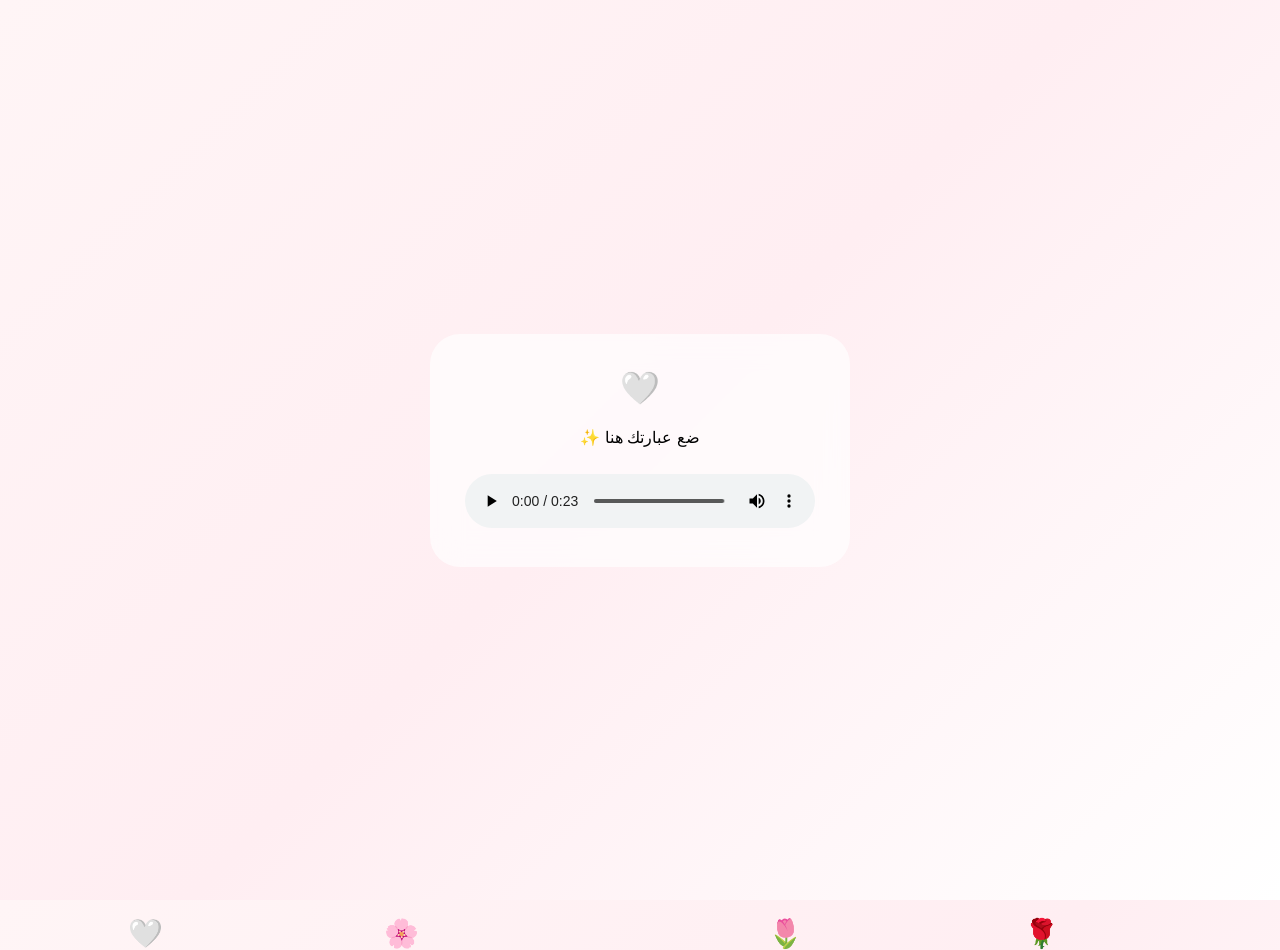
==== ahmad/ahmadndex.html @ 08e12acd "Add files via upload" ====
<!DOCTYPE html>
<html lang="ar" dir="rtl">

<head>
<meta charset="UTF-8">
<meta name="viewport" content="width=device-width, initial-scale=1.0">

<title>إهداء </title>

<style>

*{
margin:0;
padding:0;
box-sizing:border-box;
font-family:Arial;
}

body{

min-height:100vh;

display:flex;

justify-content:center;

align-items:center;

padding:20px;

overflow:hidden;

background:
linear-gradient(
135deg,
#fff5f6,
#ffeef2,
#fff
);

}

.float{

position:absolute;

bottom:-50px;

font-size:28px;

animation:
up linear infinite;

}

@keyframes up{

100%{

transform:
translateY(-120vh)
rotate(360deg);

}

}

.card{

width:100%;
max-width:420px;

padding:35px;

border-radius:30px;

text-align:center;

background:
rgba(
255,
255,
255,
0.65
);

backdrop-filter:blur(15px);

}

h1{

color:#c97790;

margin-bottom:15px;

}

p{

line-height:2;

margin-bottom:20px;

}

/* مشغل الصوت */

audio{

width:100%;

border-radius:20px;

}

</style>

</head>

<body>

<div class="float"
style="left:10%;animation:up 8s infinite linear;">
🤍
</div>

<div class="float"
style="left:30%;animation:up 10s infinite linear;">
🌸
</div>

<div class="float"
style="left:60%;animation:up 9s infinite linear;">
🌷
</div>

<div class="float"
style="left:80%;animation:up 12s infinite linear;">
🌹
</div>

<div class="card">

<h1>
🤍
</h1>

<p>

ضع عبارتك هنا ✨

</p>

<audio controls autoplay loop>

<source
src="ahmad.mp3"
type="audio/mpeg">

</audio>

</div>

</body>

</html>
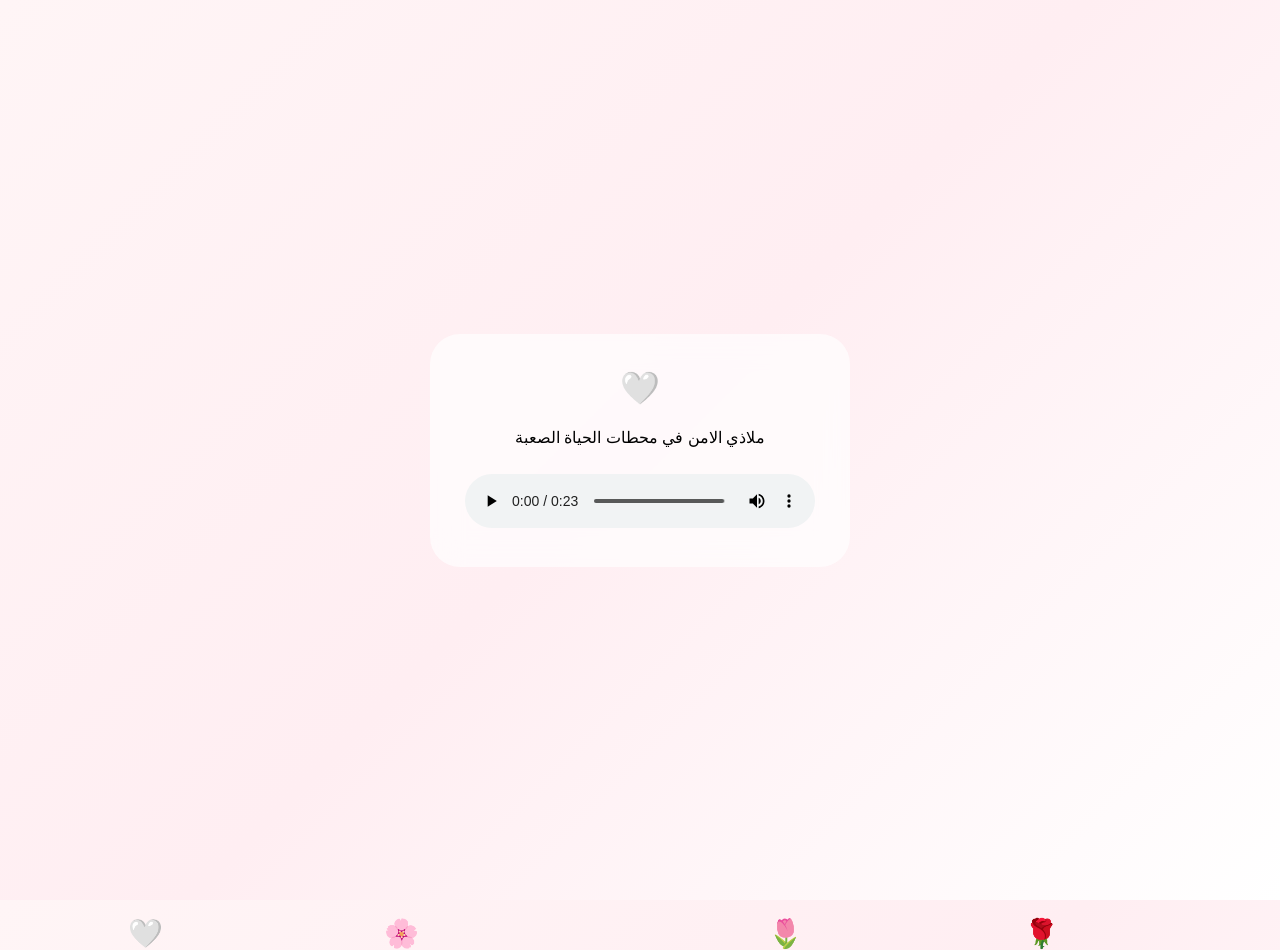
==== commit 96a88ab8: "Update ahmadndex.html" ====
--- a/ahmad/ahmadndex.html
+++ b/ahmad/ahmadndex.html
@@ -147,9 +147,7 @@
 </h1>
 
 <p>
-
-ضع عبارتك هنا ✨
-
+  ملاذي الامن في محطات الحياة الصعبة
 </p>
 
 <audio controls autoplay loop>
@@ -164,4 +162,4 @@
 
 </body>
 
-</html>+</html>
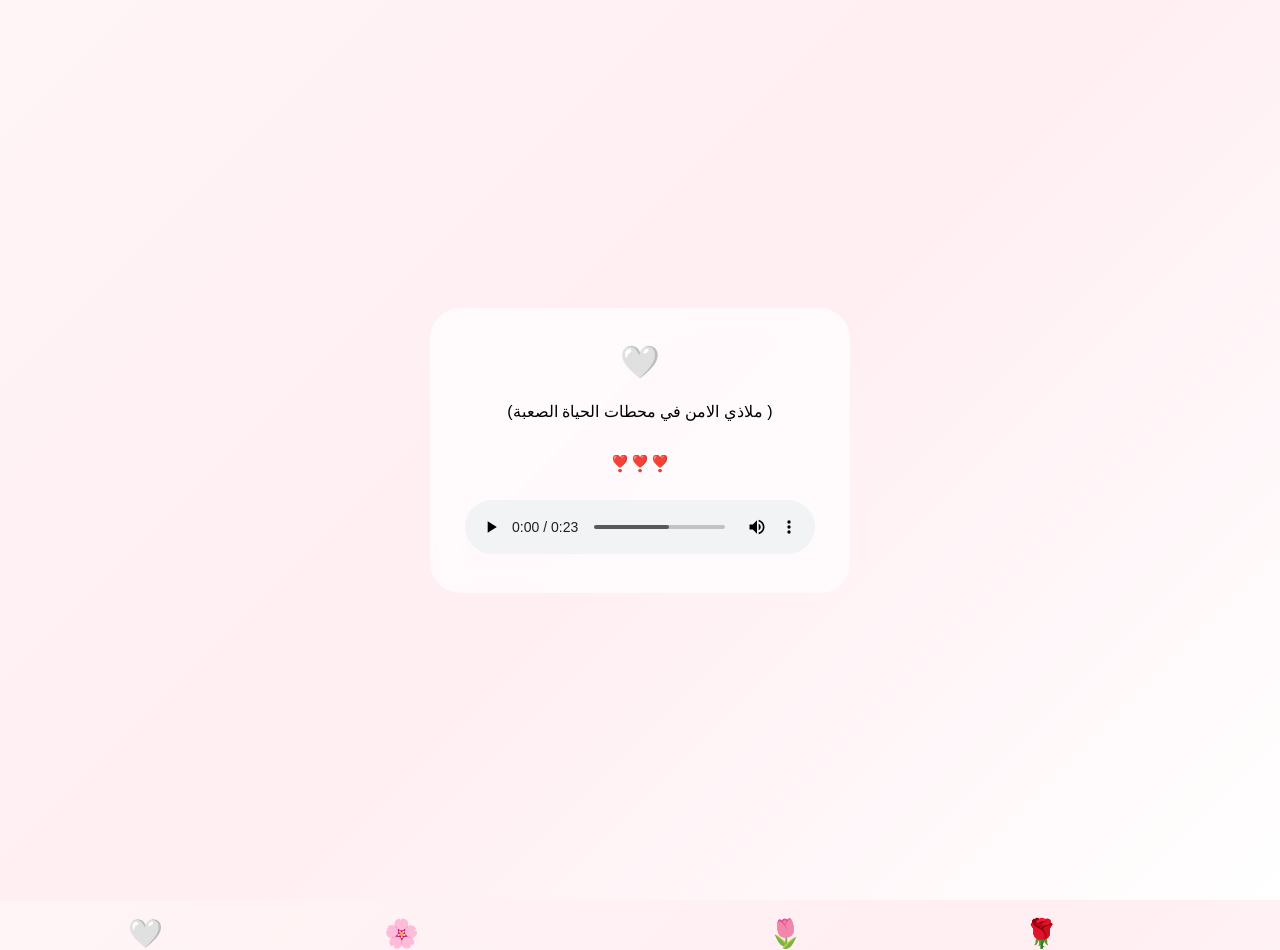
==== commit d700c753: "Update ahmadndex.html" ====
--- a/ahmad/ahmadndex.html
+++ b/ahmad/ahmadndex.html
@@ -147,7 +147,9 @@
 </h1>
 
 <p>
-  ملاذي الامن في محطات الحياة الصعبة
+( ملاذي الامن في محطات الحياة الصعبة)
+</p><p>
+❣️❣️❣️
 </p>
 
 <audio controls autoplay loop>
